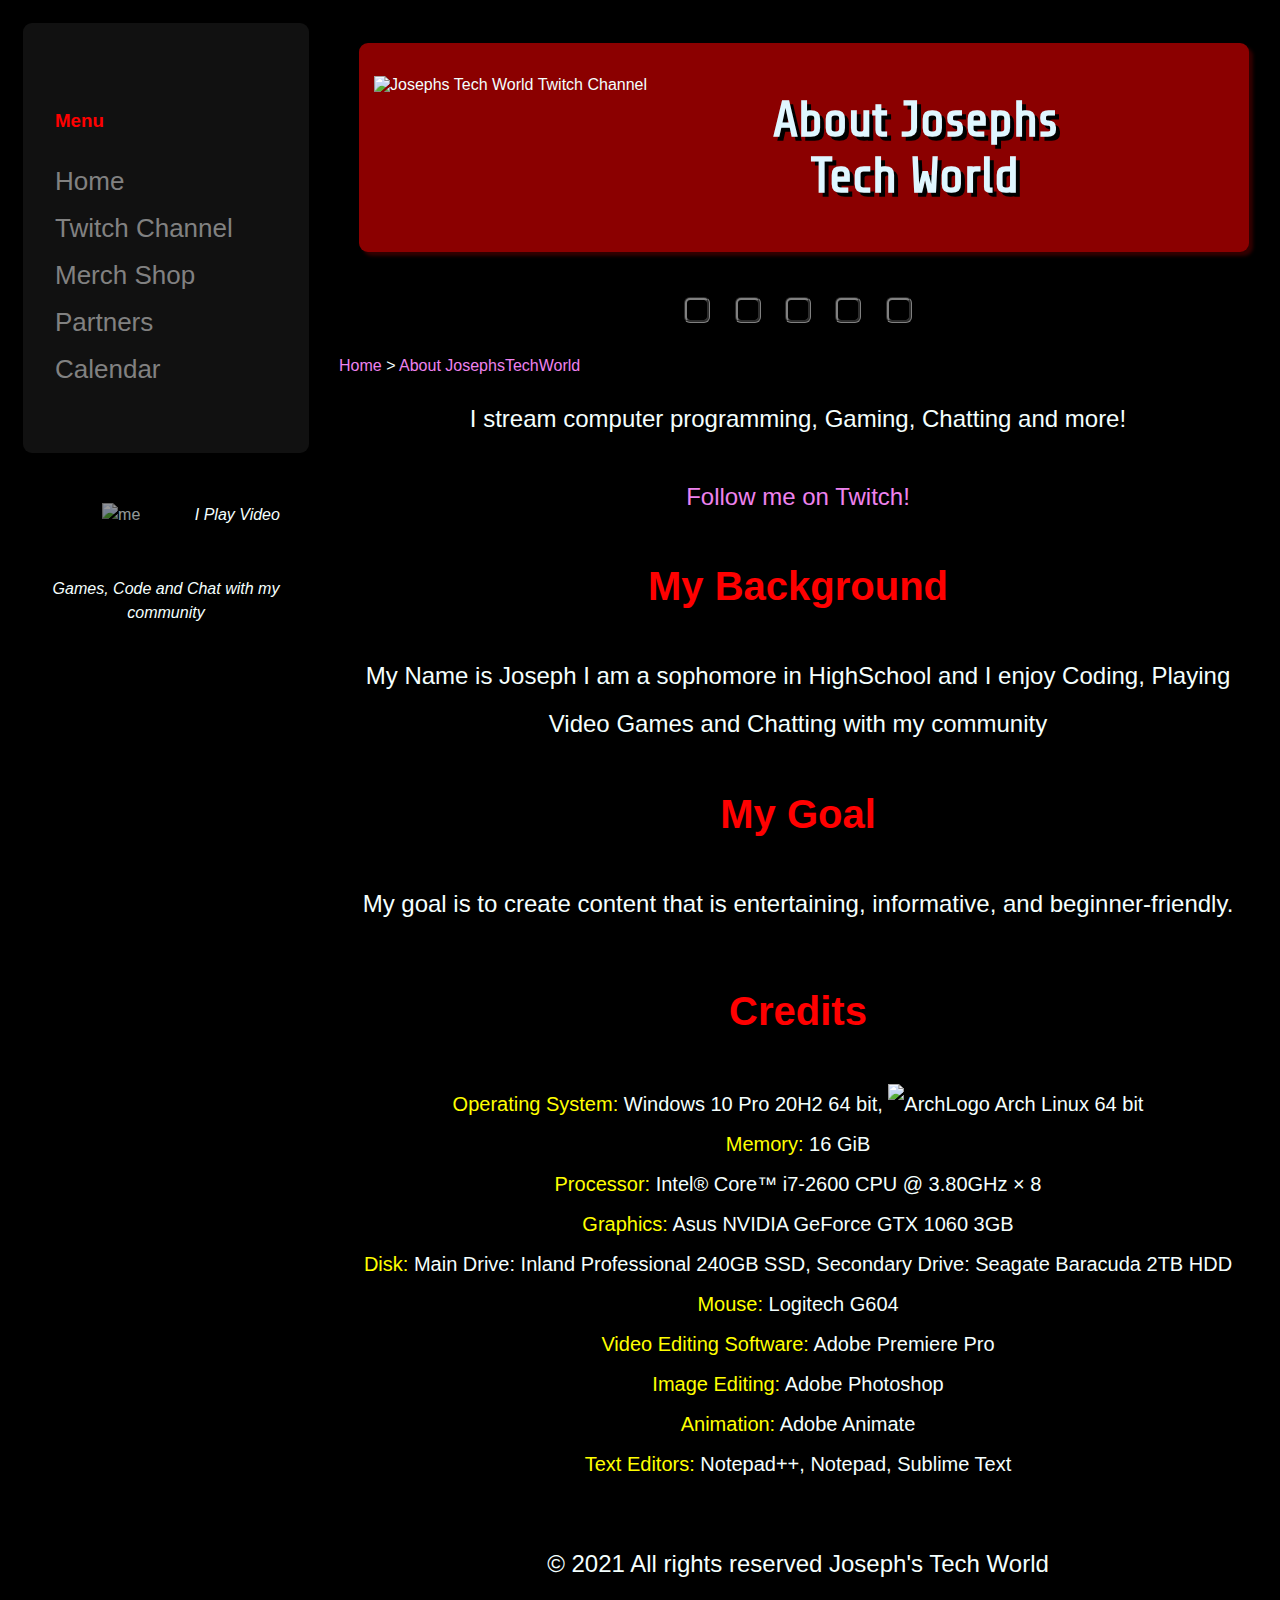
==== about.html @ 7769f35a "Update about.html" ====
<!DOCTYPE html>
                  <html>
                  <!-- Page Head: Contains information for the web browser to read -->
                  <head>
                     <meta name='viewport' content='width=device-width, initial-scale=1.0'>
                     <meta charset="UTF-8">
                    <!-- Title: Max 50-60 character including spaces -->
                    <title>About | Josephs Tech World</title>
                    <meta name="keywords" content="linux, open source, streamer, twitch, commander candy, linux streamer, open source streamer, twitch linux streamer">
                    <!-- Page Description: Recommended length is 50–160 character -->
                    <meta name="description" content="Find out more about Joseph">
                    <!-- CSS Links -->
                    <!-- Our CSS File --><link rel='stylesheet' type='text/css' href='style.css'>
                    <!-- Snow CSS File --><link rel='stylesheet' type='text/css' href='snow.css'>
                    <link rel='stylesheet' type='text/css' href='snows.css'>
                    <!-- Fontawesome Library --><link rel="stylesheet" href="https://use.fontawesome.com/releases/v5.2.0/css/all.css" integrity="sha384-hWVjflwFxL6sNzntih27bfxkr27PmbbK/iSvJ+a4+0owXq79v+lsFkW54bOGbiDQ" crossorigin="anonymous">
                    <!-- Google Font Link-->  <link href="https://fonts.googleapis.com/css?family=Share+Tech&display=swap" rel="stylesheet">
                    <link rel="shortcut icon" type="image/x-icon" href="/favicon.ico"/>
                  </head>
                    <!-- Page Body: Contains information to display to site users and JavaScript -->
                    <body>
                      <!-- Row 1 -->
                      <div class="row">
                        <div id="menu" class="col-3">
                          <!-- Side Navigation Container -->
                          <div class="sidenav" id="sidenav">
                            <!-- Side Navigation Heading -->
                            <h3 class="red">Menu</h3>
                            <!-- Side Navigation Links -->
                            <a href="/index">Home</a>
                            <a href="https://www.twitch.tv/josephstechworld" target="blank">Twitch Channel</a>
                            <a href="https://streamlabs.com/josephstechworld/merch" target="blank">Merch Shop</a>
                            <a href="/partners">Partners</a>
                            <a href="/calendar">Calendar</a>
                          </div>
                          <!-- Picture of me in the sidebar (Desktop Only) -->
                          <div class="for-me" align="center">
                              <img class="me" src="media/joseph-small.png" alt="me"/>
                              <i>I Play Video Games, Code and Chat with my community</i>
                            </div>
                        </div>
                       <!-- Snow -->
<style>
/* customizable snowflake styling */
.snowflake {
  color: #fff;
  font-size: 1em;
  font-family: Arial, sans-serif;
  text-shadow: 0 0 5px #000;
}

@-webkit-keyframes snowflakes-fall{0%{top:-10%}100%{top:100%}}@-webkit-keyframes snowflakes-shake{0%,100%{-webkit-transform:translateX(0);transform:translateX(0)}50%{-webkit-transform:translateX(80px);transform:translateX(80px)}}@keyframes snowflakes-fall{0%{top:-10%}100%{top:100%}}@keyframes snowflakes-shake{0%,100%{transform:translateX(0)}50%{transform:translateX(80px)}}.snowflake{position:fixed;top:-10%;z-index:9999;-webkit-user-select:none;-moz-user-select:none;-ms-user-select:none;user-select:none;cursor:default;-webkit-animation-name:snowflakes-fall,snowflakes-shake;-webkit-animation-duration:10s,3s;-webkit-animation-timing-function:linear,ease-in-out;-webkit-animation-iteration-count:infinite,infinite;-webkit-animation-play-state:running,running;animation-name:snowflakes-fall,snowflakes-shake;animation-duration:10s,3s;animation-timing-function:linear,ease-in-out;animation-iteration-count:infinite,infinite;animation-play-state:running,running}.snowflake:nth-of-type(0){left:1%;-webkit-animation-delay:0s,0s;animation-delay:0s,0s}.snowflake:nth-of-type(1){left:10%;-webkit-animation-delay:1s,1s;animation-delay:1s,1s}.snowflake:nth-of-type(2){left:20%;-webkit-animation-delay:6s,.5s;animation-delay:6s,.5s}.snowflake:nth-of-type(3){left:30%;-webkit-animation-delay:4s,2s;animation-delay:4s,2s}.snowflake:nth-of-type(4){left:40%;-webkit-animation-delay:2s,2s;animation-delay:2s,2s}.snowflake:nth-of-type(5){left:50%;-webkit-animation-delay:8s,3s;animation-delay:8s,3s}.snowflake:nth-of-type(6){left:60%;-webkit-animation-delay:6s,2s;animation-delay:6s,2s}.snowflake:nth-of-type(7){left:70%;-webkit-animation-delay:2.5s,1s;animation-delay:2.5s,1s}.snowflake:nth-of-type(8){left:80%;-webkit-animation-delay:1s,0s;animation-delay:1s,0s}.snowflake:nth-of-type(9){left:90%;-webkit-animation-delay:3s,1.5s;animation-delay:3s,1.5s}.snowflake:nth-of-type(10){left:25%;-webkit-animation-delay:2s,0s;animation-delay:2s,0s}.snowflake:nth-of-type(11){left:65%;-webkit-animation-delay:4s,2.5s;animation-delay:4s,2.5s}
</style>
<div class="snowflakes" aria-hidden="true">
  <div class="snowflake">
  ❅
  </div>
  <div class="snowflake">
  ❆
  </div>
  <div class="snowflake">
  ❅
  </div>
  <div class="snowflake">
  ❆
  </div>
  <div class="snowflake">
  ❅
  </div>
  <div class="snowflake">
  ❆
  </div>
  <div class="snowflake">
    ❅
  </div>
  <div class="snowflake">
    ❆
  </div>
  <div class="snowflake">
    ❅
  </div>
  <div class="snowflake">
    ❆
  </div>
  <div class="snowflake">
    ❅
  </div>
  <div class="snowflake">
    ❆
  </div>
</div>
                        <!-- Main Content Area-->
                        <div id="main-content" class="col-9">
                          <!-- Header Container -->
                            <div class="row header">
                              <div class="col-5">
                                <!-- Mobile Hamburger Menu Icon (Mobile Only) -->
                                <button onclick="mobileMenu" id="menu-link" class="mobile-menu"><i class="fas fa-bars"></i></button>
                                <!-- Mobile Menu Container -->
                                <div id="menu-display"></div>
                                <!-- Top Logo -->
                                <img class="logo" src="media/joseph4.png" alt="Josephs Tech World Twitch Channel"/>
                              </div>
                              <div class="col-5">
                                <!-- Main Page Heading -->
                                <h1>About Josephs Tech World</h1>
                              </div>
                             </div>
                             <!-- Social Links Container -->
                             <div class="row social" align="center">
                                <a target = 'blank' href = 'https://www.twitch.tv/josephstechworld'><i class="fab fa-twitch"></i></a>
                                <a target = 'blank' href = 'https://www.youtube.com/channel/UCculIoE8pk-HkGdLttf3H-w'><i class="fab fa-youtube"></i></a>
                                <a target = 'blank' href='https://twitter.com/josephstech' ><i class="fab fa-twitter"></i></a>
                                <a target = 'blank' href='https://www.instagram.com/josephstechworld'><i class='fab fa-instagram'></i></a>
                                <a href="https://discord.gg/3kVEyzeX8T" target="blank"><i class="fab fa-discord"></i></a>
                              </div>
                              <!-- bread crumbs-->
                              <div>
                                <a href="/index">Home</a> > <a href="/about">About JosephsTechWorld</a>
                              </div>
                              <!-- Main content starts here-->
                            <div align="center">
                              <p>I stream computer programming, Gaming, Chatting and more!</p>
                              <p><a target="blank" href="https://www.twitch.tv/josephstechworld">Follow me on Twitch!</a></p>
                              <h2 class="red">My Background</h2>
                              <p>My Name is Joseph I am a sophomore in HighSchool and I enjoy Coding, Playing Video Games and Chatting with my community</p>
                              <h2 class="red">My Goal</h2>
                              <p>My goal is to create content that is entertaining, informative, and beginner-friendly. </p>

                                <div class="credits">
                                <h2 class="red">Credits</h2>
                                <span class="yellow">Operating System:</span>
                                Windows 10 Pro 20H2 64 bit, <img src="media/Archlogo.png" alt="ArchLogo"> Arch Linux 64 bit<br>
                                <span class="yellow">Memory:</span>
                                16 GiB<br>
                                <span class="yellow">Processor:</span>
                                Intel® Core™ i7-2600  CPU @ 3.80GHz × 8<br>
                                <span class="yellow">Graphics:</span>
                                Asus NVIDIA GeForce GTX 1060 3GB<br>
                                <span class="yellow">Disk:</span>
                                Main Drive: Inland Professional 240GB SSD, Secondary Drive: Seagate Baracuda 2TB HDD<br>
                                <span class="yellow">Mouse:</span>
                                Logitech G604<br>
                                <span class="yellow">Video Editing Software:</span>
                                Adobe Premiere Pro<br>
                                <span class="yellow">Image Editing:</span>
                                Adobe Photoshop<br>
                                <span class="yellow">Animation:</span>
                                Adobe Animate<br>
                                <span class="yellow">Text Editors:</span>
                                Notepad++, Notepad, Sublime Text<br>
                              </div>
                              </div>
                              <!-- Footer with copyright--><br><br>
                              <footer>
                                <p>© 2021 All rights reserved Joseph's Tech World</p>
                              </footer>
                            </div>
                          </div>
                        <!-- Link JavaScript -->
                        <script language="JavaScript" src="main.js"></script>
                        <!-- Insert Google Analytics Script Here -->
                    </body>
                  </html>
---- style.css ----
/* Responsive CSS Starts Here */
                /* All elements width includes borders and padding*/
                * {
                    box-sizing: border-box;
                }

                /* Rows*/
                .row::after {
                    content: "";
                    clear: both;
                    display: table;
                }

                /* Classes containing "col-"*/
                [class*="col-"] {
                    float: left;
                    padding: 15px;
                }

                /* Column width for small devices (i.e. smart phones)*/
                [class*="col-"] {
                    width: 100%;
                }

                /* Column width for large devices (i.e. computers)*/
                @media only screen and (min-width: 768px) {
                    .col-1 {width: 8.33%;}
                    .col-2 {width: 16.66%;}
                    .col-3 {width: 25%;}
                    .col-4 {width: 33.33%;}
                    .col-5 {width: 41.66%;}
                    .col-6 {width: 50%;}
                    .col-7 {width: 58.33%;}
                    .col-8 {width: 66.66%;}
                    .col-9 {width: 75%;}
                    .col-10 {width: 83.33%;}
                    .col-11 {width: 91.66%;}
                    .col-12 {width: 100%;}
                }

                  /* Column width for large devices (i.e. tablets)*/
                  @media only screen and (min-width: 600px) {
                    .col-t-1 {width: 8.33%;}
                    .col-t-2 {width: 16.66%;}
                    .col-t-3 {width: 25%;}
                    .col-t-4 {width: 33.33%;}
                    .col-t-5 {width: 41.66%;}
                    .col-t-6 {width: 50%;}
                    .col-t-7 {width: 58.33%;}
                    .col-t-8 {width: 66.66%;}
                    .col-t-9 {width: 75%;}
                    .col-t-10 {width: 83.33%;}
                    .col-t-11 {width: 91.66%;}
                    .col-t-12 {width: 100%;}
                }
                /* Responsive CSS Ends Here */

                /* Background Color | To add an image to your background:
                https://www.codingcommanders.com/htmlMatFiles/bImageC.php */
                body {
                  background-color: black;
                  /* Default text color */
                  color: #F4FFFE;
                  /* Default Font */
                  font-family: "Lato", sans-serif;
                  height: 100%;

                }

                /* general link formate*/
                a {
                  text-decoration: none;
                  color: violet;
                }

                a:hover {
                  color: purple;
                }

                /* Side Navigation Container */
                .sidenav {
                  background-color: #111;
                  padding-top: 60px;
                  padding-bottom: 60PX;
                  height: 100%;
                  border-radius: 9px;
                }

                /* Side Navigation Links */
                .sidenav a {
                  display: block;
                  color: #818181;
                  padding: 8px 8px 8px 32px;
                  font-size: 26px;
                  border-radius: 6px;
                }

                /* When mouse hover on links in side Navigation */
                .sidenav a:hover {
                  background-color: darkred;
                  color: white;
                  -webkit-transition: background-color 0.6s ease-out, color 0.6s ease-out;
                  -moz-transition: background-color 0.6s ease-out, color 0.6s ease-out;
                  -o-transition: background-color 0.6s ease-out, color 0.6s ease-out;
                  transition: background-color 0.6s ease-out, color 0.6s ease-out;
                }

                /* Side Navigation Heading */
                .sidenav h3 {
                  padding: 8px 8px 8px 32px;
                }

                /* Header Container */
                .header{
                   border-radius: 6px;
                   width: 97%;
                   margin: 20px;
                   box-shadow: 4px 4px 3.5px rgba(100,0,0,.5);
                   border-radius: 9px;
                   border-color: rbg(40,80,40);
                   border-width: 1px;
                   border-radius: 9px;
                   background: linear-gradient(to right, rgbargb(132,0,0), rgb(0,35,88));
                   background-color: darkred;
                   overflow: auto;
                }

                /* top logo */
                .logo {
                  max-width: 100%;
                  display: block;
                  margin-left: auto;
                  margin-right: auto;
                }

                /* Main Page Heading */
                h1 {
                  color: rgb(223,246,255);
                  text-align: center;
                  display: block;
                  margin-left: auto;
                  margin-right: auto;
                  font-family: 'Share Tech', sans-serif;
                  text-shadow: 4px 4px black;
                  font-size: 50px;
                }

                /* Smaller h1 heading on small devices */
                @media only screen and (max-width: 768px) {
                  h1 {font-size: 32px; margin-top: 0px;}
                }

                /* Social Media Links Container */
                .social {
                  padding: 15px;
                  margin: 5px;
                  border-radius: 6px;
                  position: relative;
                  overflow: hidden;
                }

                /* Social Media Links*/
                .social a{
                  font-size: 30px;
                  color: #F4FFFE;
                  border-style: groove;
                  border-color: grey;
                  padding: 10px;
                  margin: 10px;
                  border-radius: 6px;
                  display: inline-block
                }

                /* Social Media Links on mouse hover */
                .social a:hover {
                  background-color: darkred;
                  color: white;
                  -webkit-transition: background-color 0.6s ease-out, color 0.6s ease-out;
                  -moz-transition: background-color 0.6s ease-out, color 0.6s ease-out;
                  -o-transition: background-color 0.6s ease-out, color 0.6s ease-out;
                  transition: background-color 0.6s ease-out, color 0.6s ease-out;
                }

                /* Mobile Menu Container */
                .mobile-menu {
                  visibility: hidden;
                }

                /* Switch to hamburger menu on small devices */
                @media only screen and ( max-width:768px) {
                  .mobile-menu {visibility: visible;}
                  #menu {display: none;}
                  #menu-display {display: block;   transition: .6s;}
                  .sidenav {background-color: rgb(52,26,35,.5); }
                }

                .schedule {
                  border-radius: 9px;
                  box-shadow: 4px 4px 3.5px rgba(100,0,0,.5);
                  background-color: #111;
                  padding: 20px;
                  margin: 10px;
                  font-style: helvetica, arial, monospace;
                }

                .schedule p {
                  color: white;
                  line-height: 2;
                  font-size: 20px;
                }

                p {
                  font-size: 24px;
                  font-style: helvetica, arial, monospace;
                  margin: 10px;
                  padding: 10px;
                  line-height: 2;
                }

                h2 {
                  text-align: center;
                  font-size: 40px;
                }

                .side-images {
                  background-color: #111;
                  border-radius: 6px;
                }

                .side-images img {
                  padding: 15px;
                  margin: 20px;
                  border-radius: 9px;
                  width: 50%;
                }

                .side-images img:hover {
                  opacity: 50%;
                  -webkit-transition: opacity 0.6s ease-out;
                  -moz-transition: opacity 0.6s ease-out;
                  -o-transition: opacity 0.6s ease-out;
                  transition: opacity 0.6s ease-out;
                }

                #menu {
                  height: 100%;

                }

                .schedule a:hover {
                  opacity: 50%;
                  -webkit-transition: opacity 0.6s ease-out;
                  -moz-transition: opacity 0.6s ease-out;
                  -o-transition: opacity 0.6s ease-out;
                  transition: opacity 0.6s ease-out;
                }

                img.me {
                  padding: 25px;
                  margin: 25px;
                  border-radius: 9px;
                  max-width: 100%;
                  height: auto;
                  opacity: .6;
                }

                footer  {
                  text-align: center;
                }

                .for-me {
                  line-height: 1.5;
                }

                .red {
                  color: red;
                }

                .yellow {
                  color: yellow;
                }

                .credits {
                  font-size: 20px;
                  line-height: 2;
                }

                .green {
                  color: green;
                }
/*snow */
<style>
/* customizable snowflake styling */
.snowflake {
  color: #fff;
  font-size: 1em;
  font-family: Arial, sans-serif;
  text-shadow: 0 0 5px #000;
}

@-webkit-keyframes snowflakes-fall{0%{top:-10%}100%{top:100%}}@-webkit-keyframes snowflakes-shake{0%,100%{-webkit-transform:translateX(0);transform:translateX(0)}50%{-webkit-transform:translateX(80px);transform:translateX(80px)}}@keyframes snowflakes-fall{0%{top:-10%}100%{top:100%}}@keyframes snowflakes-shake{0%,100%{transform:translateX(0)}50%{transform:translateX(80px)}}.snowflake{position:fixed;top:-10%;z-index:9999;-webkit-user-select:none;-moz-user-select:none;-ms-user-select:none;user-select:none;cursor:default;-webkit-animation-name:snowflakes-fall,snowflakes-shake;-webkit-animation-duration:10s,3s;-webkit-animation-timing-function:linear,ease-in-out;-webkit-animation-iteration-count:infinite,infinite;-webkit-animation-play-state:running,running;animation-name:snowflakes-fall,snowflakes-shake;animation-duration:10s,3s;animation-timing-function:linear,ease-in-out;animation-iteration-count:infinite,infinite;animation-play-state:running,running}.snowflake:nth-of-type(0){left:1%;-webkit-animation-delay:0s,0s;animation-delay:0s,0s}.snowflake:nth-of-type(1){left:10%;-webkit-animation-delay:1s,1s;animation-delay:1s,1s}.snowflake:nth-of-type(2){left:20%;-webkit-animation-delay:6s,.5s;animation-delay:6s,.5s}.snowflake:nth-of-type(3){left:30%;-webkit-animation-delay:4s,2s;animation-delay:4s,2s}.snowflake:nth-of-type(4){left:40%;-webkit-animation-delay:2s,2s;animation-delay:2s,2s}.snowflake:nth-of-type(5){left:50%;-webkit-animation-delay:8s,3s;animation-delay:8s,3s}.snowflake:nth-of-type(6){left:60%;-webkit-animation-delay:6s,2s;animation-delay:6s,2s}.snowflake:nth-of-type(7){left:70%;-webkit-animation-delay:2.5s,1s;animation-delay:2.5s,1s}.snowflake:nth-of-type(8){left:80%;-webkit-animation-delay:1s,0s;animation-delay:1s,0s}.snowflake:nth-of-type(9){left:90%;-webkit-animation-delay:3s,1.5s;animation-delay:3s,1.5s}.snowflake:nth-of-type(10){left:25%;-webkit-animation-delay:2s,0s;animation-delay:2s,0s}.snowflake:nth-of-type(11){left:65%;-webkit-animation-delay:4s,2.5s;animation-delay:4s,2.5s}
</style>
<div class="snowflakes" aria-hidden="true">
  <div class="snowflake">
  ❅
  </div>
  <div class="snowflake">
  ❆
  </div>
  <div class="snowflake">
  ❅
  </div>
  <div class="snowflake">
  ❆
  </div>
  <div class="snowflake">
  ❅
  </div>
  <div class="snowflake">
  ❆
  </div>
  <div class="snowflake">
    ❅
  </div>
  <div class="snowflake">
    ❆
  </div>
  <div class="snowflake">
    ❅
  </div>
  <div class="snowflake">
    ❆
  </div>
  <div class="snowflake">
    ❅
  </div>
  <div class="snowflake">
    ❆
  </div>
</div>
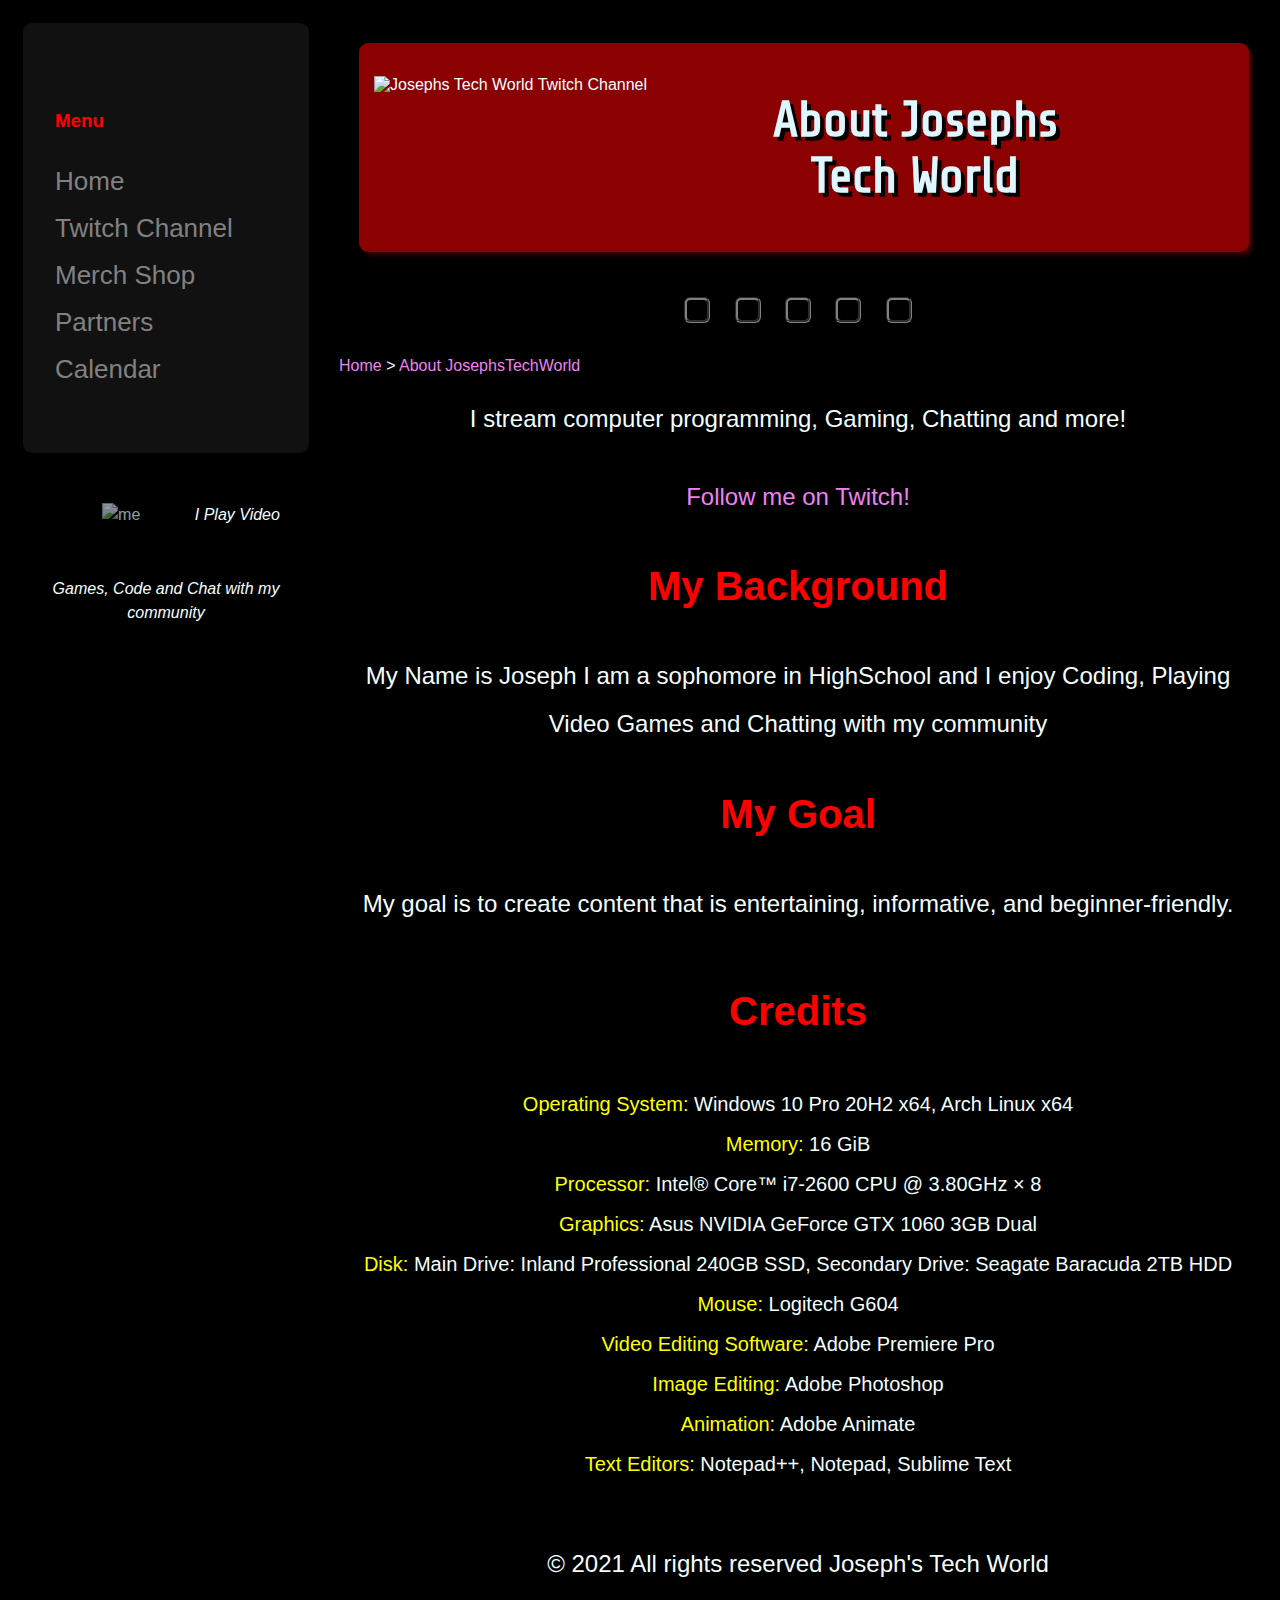
==== commit a538432b: "Update about.html" ====
--- a/about.html
+++ b/about.html
@@ -130,13 +130,13 @@
                                 <div class="credits">
                                 <h2 class="red">Credits</h2>
                                 <span class="yellow">Operating System:</span>
-                                Windows 10 Pro 20H2 64 bit, <img src="media/Archlogo.png" alt="ArchLogo"> Arch Linux 64 bit<br>
+                                Windows 10 Pro 20H2 x64, Arch Linux x64<br>
                                 <span class="yellow">Memory:</span>
                                 16 GiB<br>
                                 <span class="yellow">Processor:</span>
                                 Intel® Core™ i7-2600  CPU @ 3.80GHz × 8<br>
                                 <span class="yellow">Graphics:</span>
-                                Asus NVIDIA GeForce GTX 1060 3GB<br>
+                                Asus NVIDIA GeForce GTX 1060 3GB Dual<br>
                                 <span class="yellow">Disk:</span>
                                 Main Drive: Inland Professional 240GB SSD, Secondary Drive: Seagate Baracuda 2TB HDD<br>
                                 <span class="yellow">Mouse:</span>
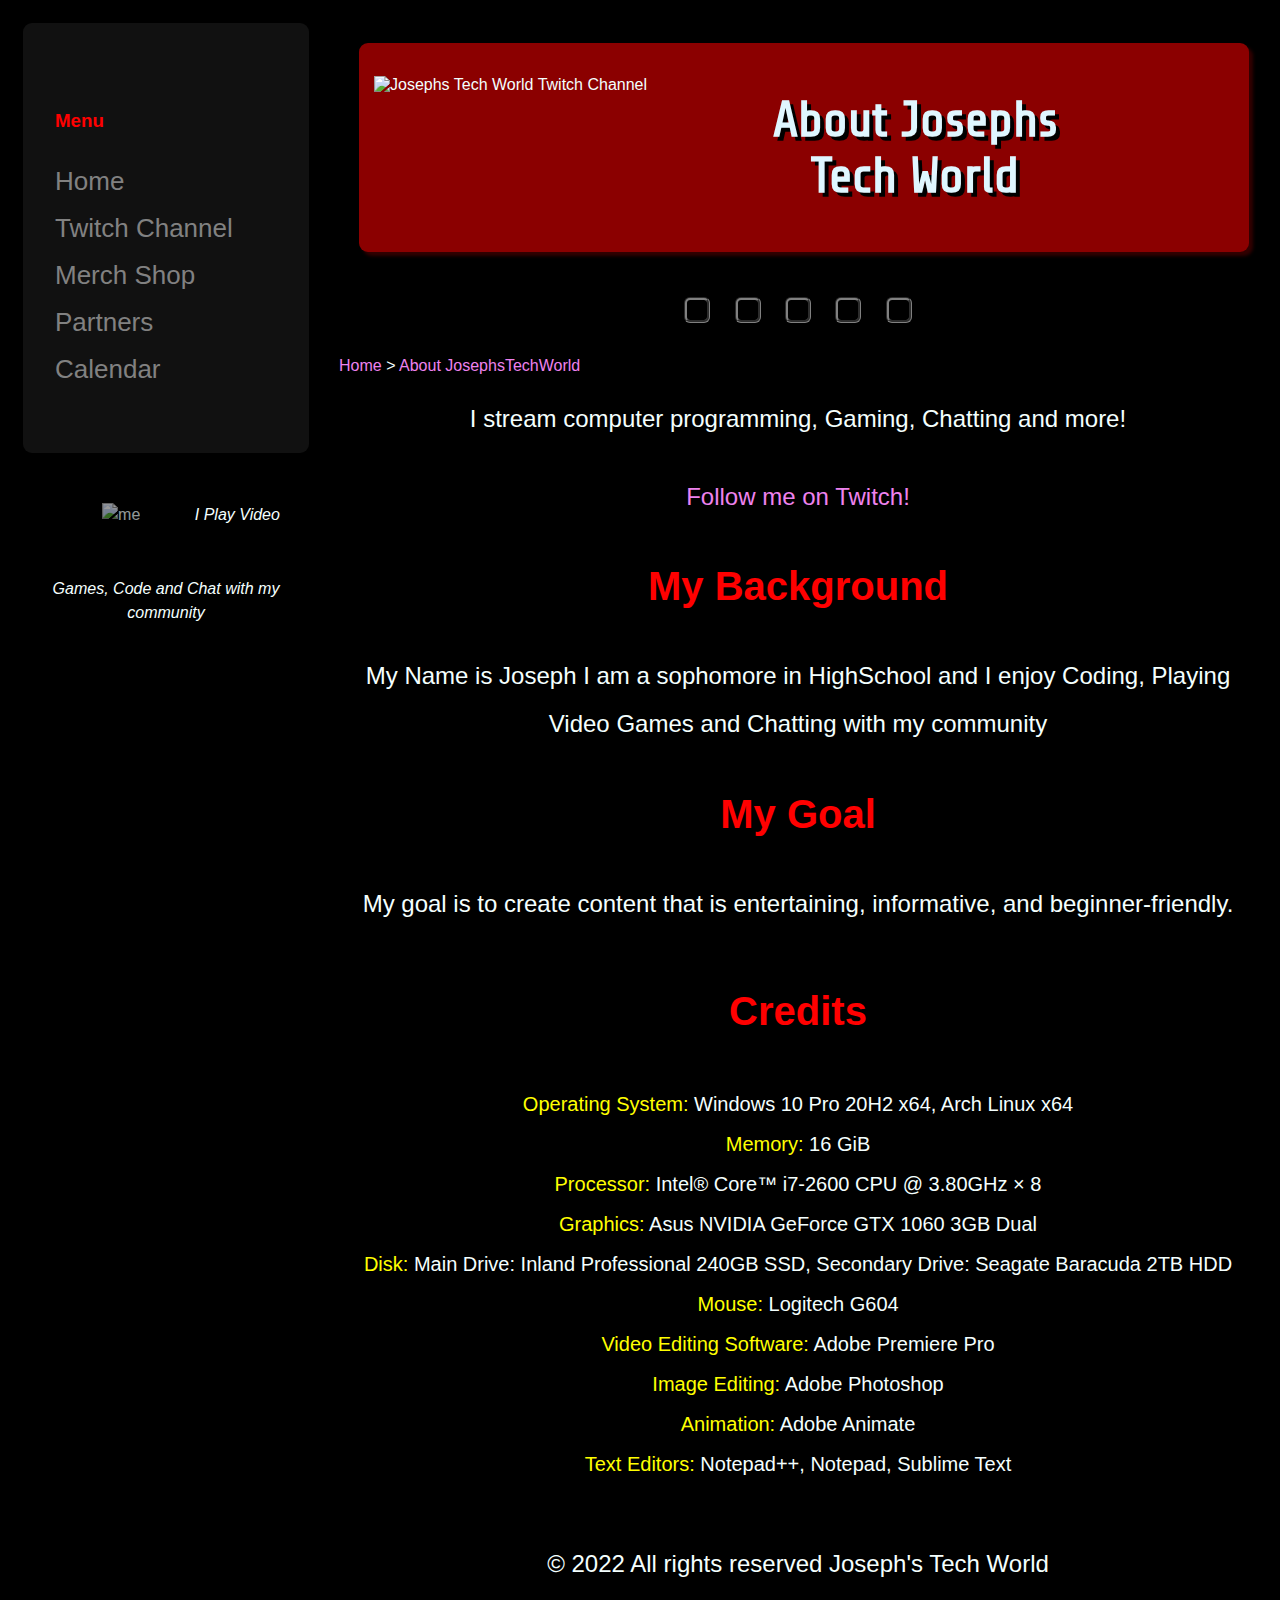
==== commit b02dceef: "Update about.html" ====
--- a/about.html
+++ b/about.html
@@ -153,7 +153,7 @@
                               </div>
                               <!-- Footer with copyright--><br><br>
                               <footer>
-                                <p>© 2021 All rights reserved Joseph's Tech World</p>
+                                <p>© 2022 All rights reserved Joseph's Tech World</p>
                               </footer>
                             </div>
                           </div>
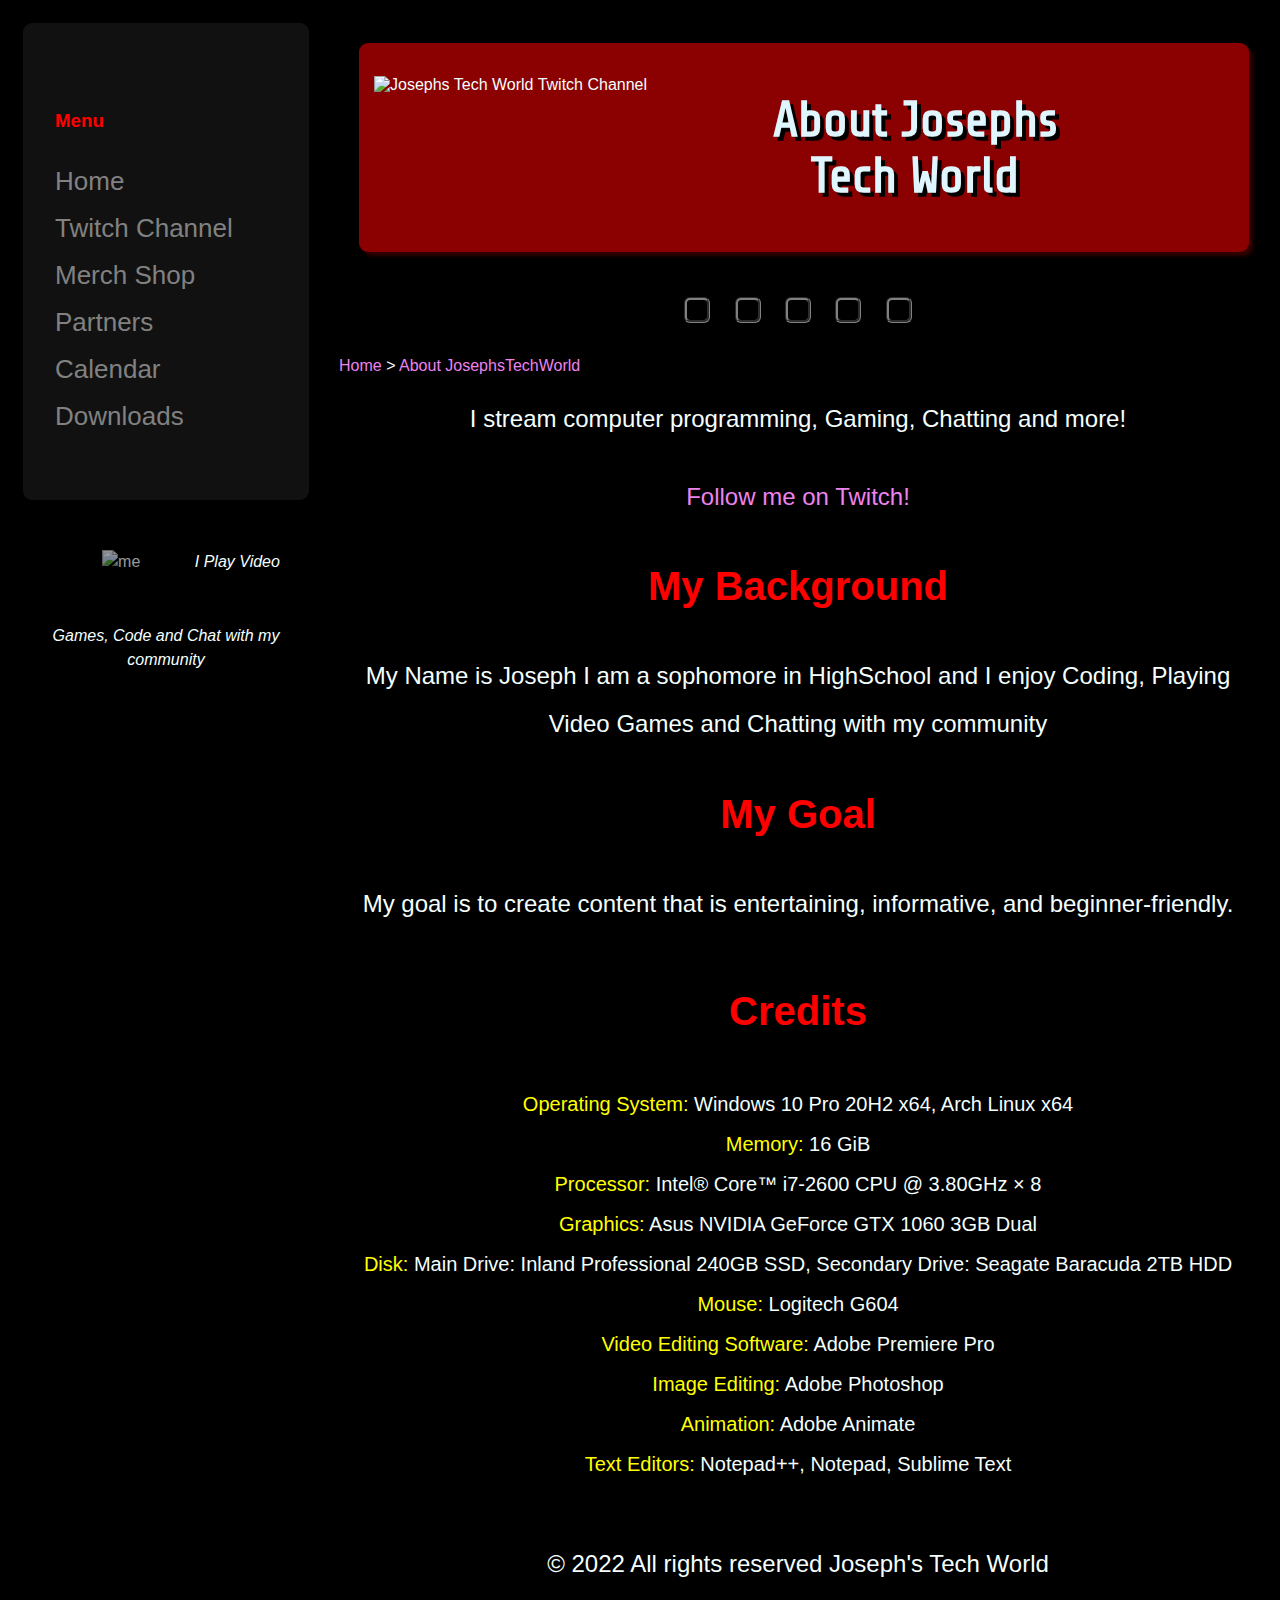
==== commit d16e8c00: "Update about.html" ====
--- a/about.html
+++ b/about.html
@@ -32,6 +32,8 @@
                             <a href="https://streamlabs.com/josephstechworld/merch" target="blank">Merch Shop</a>
                             <a href="/partners">Partners</a>
                             <a href="/calendar">Calendar</a>
+                            <a href="/downloads">Downloads</a>
+
                           </div>
                           <!-- Picture of me in the sidebar (Desktop Only) -->
                           <div class="for-me" align="center">
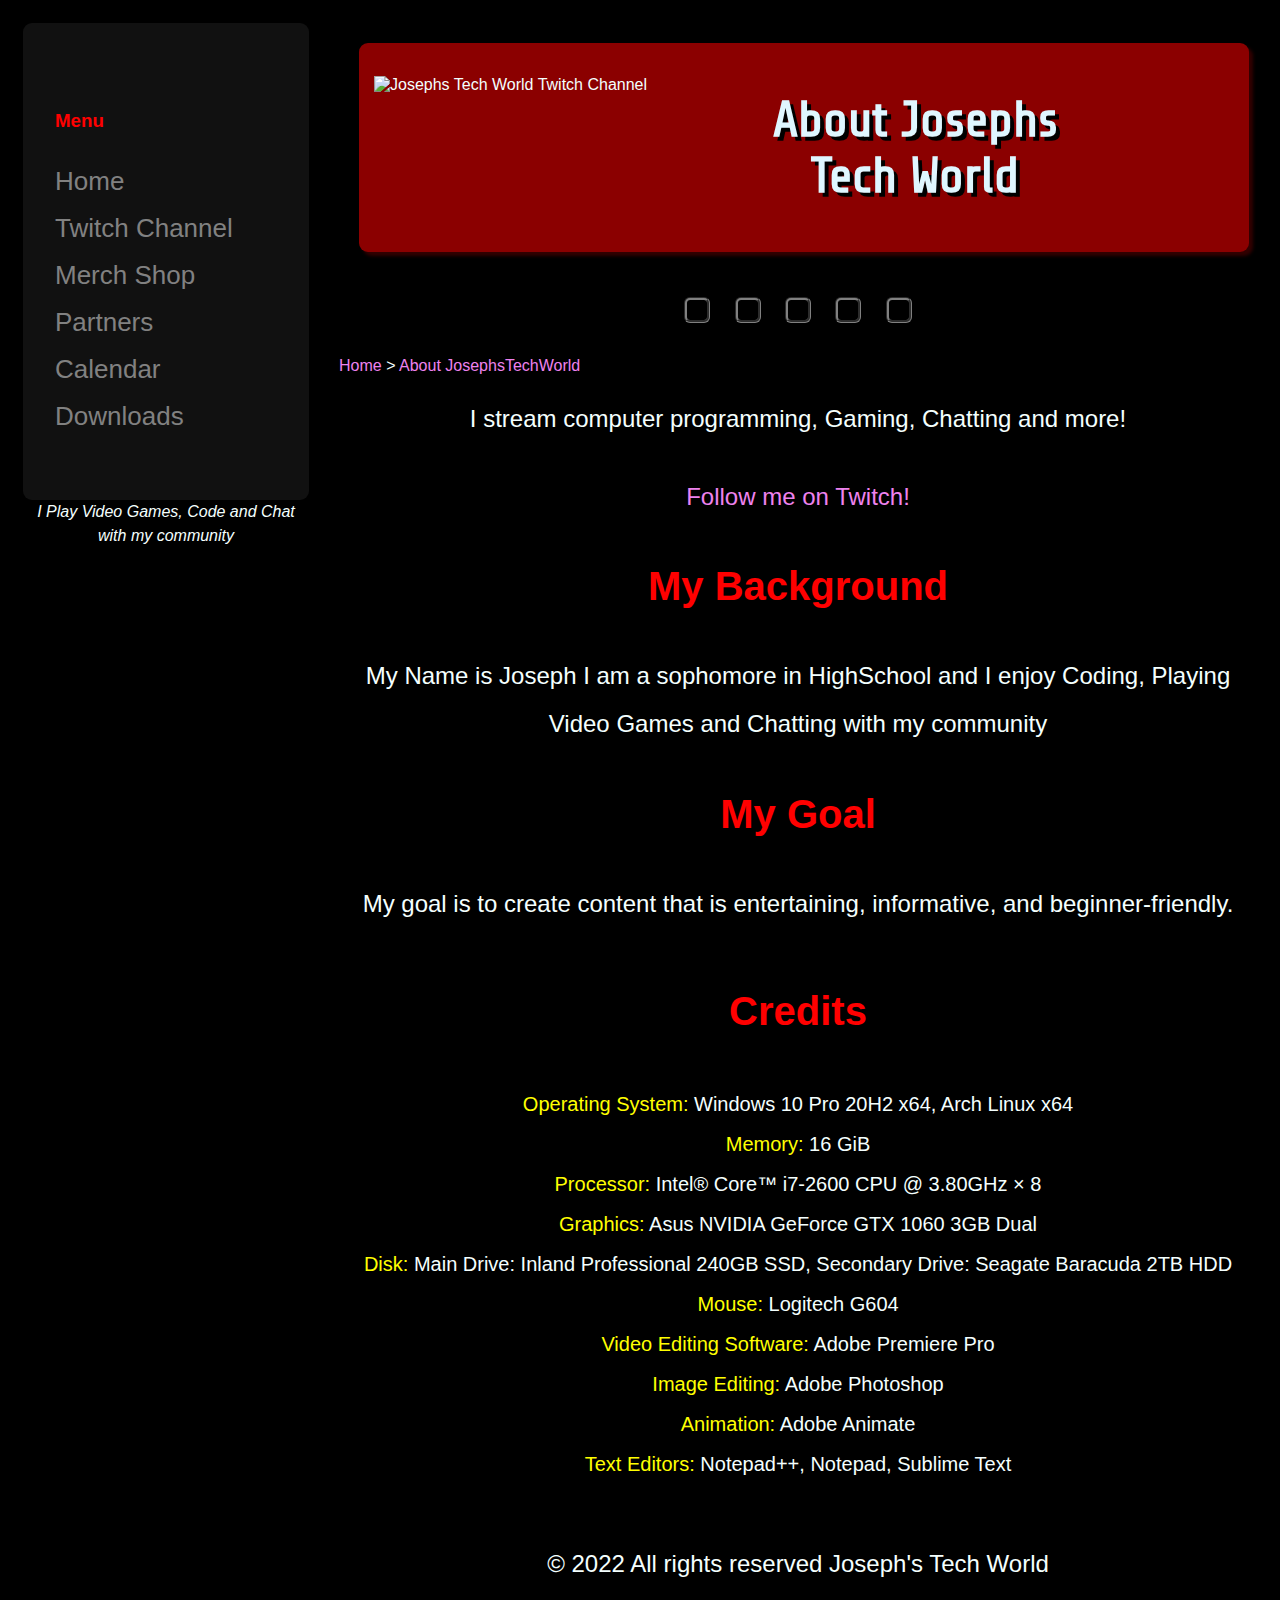
==== commit 71954f24: "Update about.html" ====
--- a/about.html
+++ b/about.html
@@ -11,7 +11,6 @@
                     <meta name="description" content="Find out more about Joseph">
                     <!-- CSS Links -->
                     <!-- Our CSS File --><link rel='stylesheet' type='text/css' href='style.css'>
-                    <!-- Snow CSS File --><link rel='stylesheet' type='text/css' href='snow.css'>
                     <link rel='stylesheet' type='text/css' href='snows.css'>
                     <!-- Fontawesome Library --><link rel="stylesheet" href="https://use.fontawesome.com/releases/v5.2.0/css/all.css" integrity="sha384-hWVjflwFxL6sNzntih27bfxkr27PmbbK/iSvJ+a4+0owXq79v+lsFkW54bOGbiDQ" crossorigin="anonymous">
                     <!-- Google Font Link-->  <link href="https://fonts.googleapis.com/css?family=Share+Tech&display=swap" rel="stylesheet">
@@ -37,60 +36,10 @@
                           </div>
                           <!-- Picture of me in the sidebar (Desktop Only) -->
                           <div class="for-me" align="center">
-                              <img class="me" src="media/joseph-small.png" alt="me"/>
+                              <!-- <img class="me" src="media/joseph-small.png" alt="me"/> -->
                               <i>I Play Video Games, Code and Chat with my community</i>
                             </div>
                         </div>
-                       <!-- Snow -->
-<style>
-/* customizable snowflake styling */
-.snowflake {
-  color: #fff;
-  font-size: 1em;
-  font-family: Arial, sans-serif;
-  text-shadow: 0 0 5px #000;
-}
-
-@-webkit-keyframes snowflakes-fall{0%{top:-10%}100%{top:100%}}@-webkit-keyframes snowflakes-shake{0%,100%{-webkit-transform:translateX(0);transform:translateX(0)}50%{-webkit-transform:translateX(80px);transform:translateX(80px)}}@keyframes snowflakes-fall{0%{top:-10%}100%{top:100%}}@keyframes snowflakes-shake{0%,100%{transform:translateX(0)}50%{transform:translateX(80px)}}.snowflake{position:fixed;top:-10%;z-index:9999;-webkit-user-select:none;-moz-user-select:none;-ms-user-select:none;user-select:none;cursor:default;-webkit-animation-name:snowflakes-fall,snowflakes-shake;-webkit-animation-duration:10s,3s;-webkit-animation-timing-function:linear,ease-in-out;-webkit-animation-iteration-count:infinite,infinite;-webkit-animation-play-state:running,running;animation-name:snowflakes-fall,snowflakes-shake;animation-duration:10s,3s;animation-timing-function:linear,ease-in-out;animation-iteration-count:infinite,infinite;animation-play-state:running,running}.snowflake:nth-of-type(0){left:1%;-webkit-animation-delay:0s,0s;animation-delay:0s,0s}.snowflake:nth-of-type(1){left:10%;-webkit-animation-delay:1s,1s;animation-delay:1s,1s}.snowflake:nth-of-type(2){left:20%;-webkit-animation-delay:6s,.5s;animation-delay:6s,.5s}.snowflake:nth-of-type(3){left:30%;-webkit-animation-delay:4s,2s;animation-delay:4s,2s}.snowflake:nth-of-type(4){left:40%;-webkit-animation-delay:2s,2s;animation-delay:2s,2s}.snowflake:nth-of-type(5){left:50%;-webkit-animation-delay:8s,3s;animation-delay:8s,3s}.snowflake:nth-of-type(6){left:60%;-webkit-animation-delay:6s,2s;animation-delay:6s,2s}.snowflake:nth-of-type(7){left:70%;-webkit-animation-delay:2.5s,1s;animation-delay:2.5s,1s}.snowflake:nth-of-type(8){left:80%;-webkit-animation-delay:1s,0s;animation-delay:1s,0s}.snowflake:nth-of-type(9){left:90%;-webkit-animation-delay:3s,1.5s;animation-delay:3s,1.5s}.snowflake:nth-of-type(10){left:25%;-webkit-animation-delay:2s,0s;animation-delay:2s,0s}.snowflake:nth-of-type(11){left:65%;-webkit-animation-delay:4s,2.5s;animation-delay:4s,2.5s}
-</style>
-<div class="snowflakes" aria-hidden="true">
-  <div class="snowflake">
-  ❅
-  </div>
-  <div class="snowflake">
-  ❆
-  </div>
-  <div class="snowflake">
-  ❅
-  </div>
-  <div class="snowflake">
-  ❆
-  </div>
-  <div class="snowflake">
-  ❅
-  </div>
-  <div class="snowflake">
-  ❆
-  </div>
-  <div class="snowflake">
-    ❅
-  </div>
-  <div class="snowflake">
-    ❆
-  </div>
-  <div class="snowflake">
-    ❅
-  </div>
-  <div class="snowflake">
-    ❆
-  </div>
-  <div class="snowflake">
-    ❅
-  </div>
-  <div class="snowflake">
-    ❆
-  </div>
-</div>
                         <!-- Main Content Area-->
                         <div id="main-content" class="col-9">
                           <!-- Header Container -->
